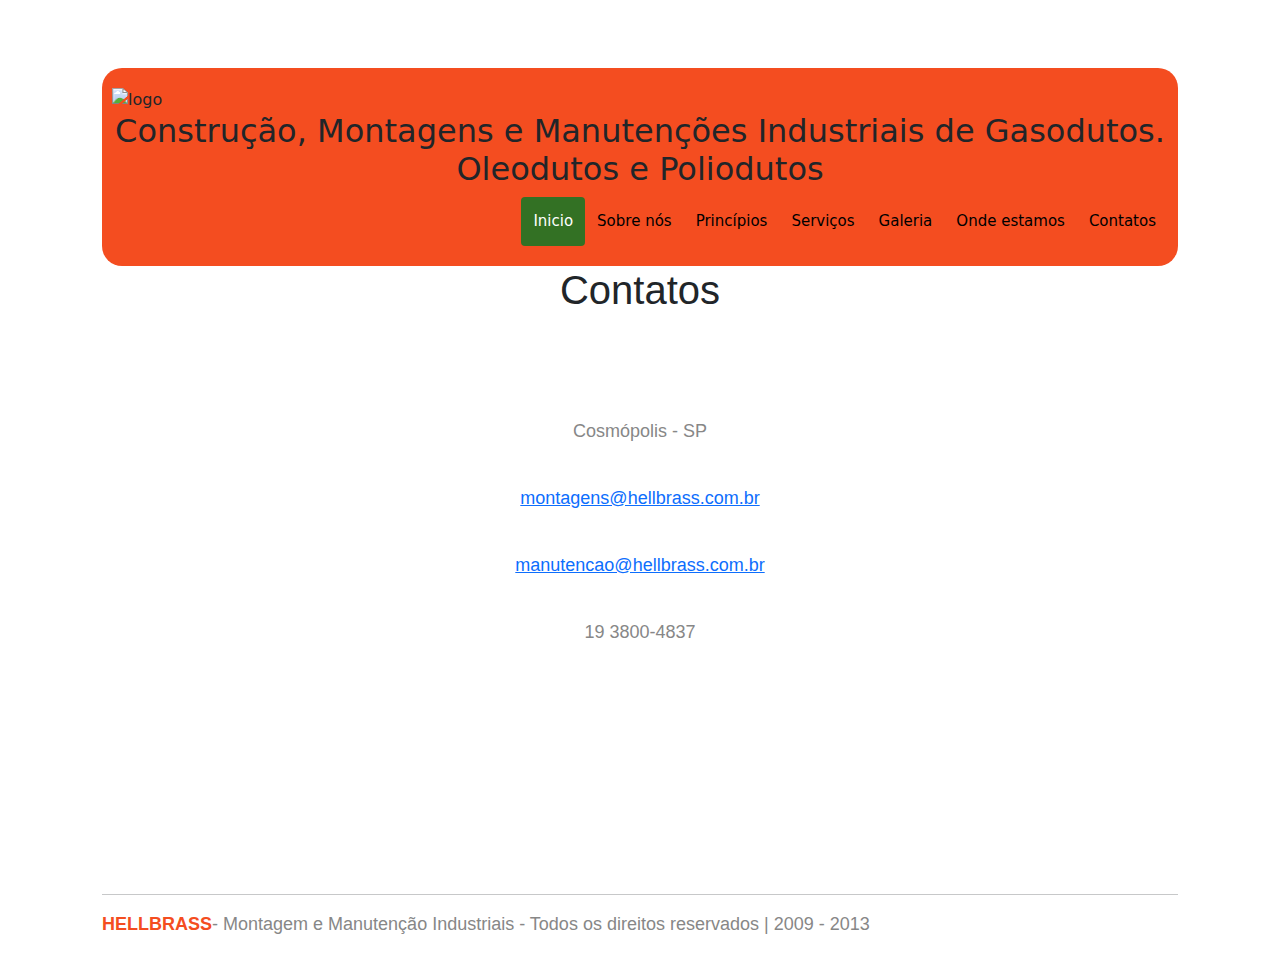
==== html/contatos.html @ 070b01e9 "Add files via upload" ====
<!DOCTYPE html>
<html lang="en">
<head>
    <meta charset="UTF-8">
    <meta http-equiv="X-UA-Compatible" content="IE=edge">
    <meta name="viewport" content="width=device-width, initial-scale=1.0">
    <title>Contatos</title>
    <link rel="stylesheet" href="/css/style.css" />
    <link href="https://cdn.jsdelivr.net/npm/bootstrap@5.2.3/dist/css/bootstrap.min.css" rel="stylesheet">
    <script src="https://cdn.jsdelivr.net/npm/bootstrap@5.2.3/dist/js/bootstrap.bundle.min.js"></script>

    
</head>
<body>

<div class="container mt-5">
    <div class="conteudo">
        <div class="header">
            <div id="logo"><img src='https://i.postimg.cc/g2sQXyDD/logo-Sem-Fundo.png' border='0' alt='logo'/></div>
            <h2>Construção, Montagens e Manutenções Industriais de Gasodutos. Oleodutos e Poliodutos</h2>
        
            <div class="header-right">
            <a class="active" href="./index.html">Inicio</a>
            <a href="../html/sobrenos.html">Sobre nós</a>
            <a href="../html/principios.html">Princípios</a>
            <a href="../html/servicos.html">Serviços</a>
            <a href="../html/galeria.html">Galeria</a>
            <a href="../html/ondeestamos.html">Onde estamos</a>
            <a href="../html/contatos.html">Contatos</a>
            </div>
        
        </div>
        <h1>Contatos</h1><br /> <br /> <br /> <br />


        <p id="cc">Cosmópolis - SP</p><br />
        <p id="cc"><a href="mailto:montagens@hellbrass.com.br">montagens@hellbrass.com.br</a></p><br />
        <p id="cc"><a href="mailto:manutencao@hellbrass.com.br">manutencao@hellbrass.com.br</a></p><br />
        <p id="cc">19 3800-4837</p><br /> <br /> <br /> <br /> <br /> <br /> <br /> <br /> <br /> 

        <hr />
        <footer>
            <p><b>HELLBRASS</b>- Montagem e Manutenção Industriais - Todos os direitos reservados | 2009 - 2013</p>
        </footer>


    </div>
</div>

            <script defer src="./js/script.js"></script>
    </body>
</html>
---- css/style.css ----
body {
    background-color: white;
    margin: 0;
  }
  h2{
    text-align: center;
  }
  h3,h4,h5,h6{
    font-family: Arial, Helvetica, sans-serif;
    font-size: 20px;
    font-weight: bold;
    text-align: center;
    color: #337124;

  }
  #titulo, h1{
    font-family: Arial, Helvetica, sans-serif;
    font-size: 30px;
    font-weight: bold;
    text-align: center;
    color: #878787;
  }
  #SubTitulo {
    font-family: Arial, Helvetica, sans-serif;
    font-size: 20px;
    font-weight: bold;
    text-align: center;
    color: #878787;
  }
  p{
    font-family: Arial, Helvetica, sans-serif;
    font-size: 18px;
    text-align: justify;
    color: #878787;
   }
   #cc{
    font-family: Arial, Helvetica, sans-serif;
    font-size: 18px;
    text-align: center;
    color: #878787;
   }
  table, tbody, tr, td {
    font-family: Arial, Helvetica, sans-serif;
    border: 1px solid #b3ffb3;
    text-align: center;
    color: #878787;
   }
   ul, li{
    font-family: Arial, Helvetica, sans-serif;
    font-size: 18px;
    text-align: left;
    color: #878787;
   }
   /* ALTERAR SE QUISER */
   b{
    color: #F44D20;
    /*color: #8C6321;
    color: #337124;*/
   }
   #imagens{
    width: auto;
    height: auto;
    text-align: center;
   }

  /* Header/Logo Title */

  /* Style the header with a grey background and some padding */
.header {
  overflow: hidden;
  background-color: #F44D20;
  padding: 20px 10px;
  border-radius: 20px;
}

/* Style the header links */
.header a {
  float: left;
  color: black;
  text-align: center;
  padding: 12px;
  text-decoration: none;
  font-size: 15px;
  line-height: 25px;
  border-radius: 4px;
}

/* Style the logo link (notice that we set the same value of line-height and font-size to prevent the header to increase when the font gets bigger */
.header a.logo {
  font-family: Arial, Helvetica, sans-serif;
  font-size: 25px;
  font-weight: bold;
}

/* Change the background color on mouse-over */
 /* ALTERAR SE QUISER */
.header a:hover {
  background-color: #337124;
  color: black;
}

/* Style the active/current link*/
.header a.active {
  background-color: #337124;
  color: white;
}

/* Float the link section to the right */
.header-right {
  float: right;
}

/* Add media queries for responsiveness - when the screen is 500px wide or less, stack the links on top of each other */
@media screen and (max-width: 500px) {
  .header a {
    float: none;
    display: block;
    text-align: left;
  }
  .header-right {
    float: none;
  }
}

/* Conteúdo da Página */
.conteudo {padding:20px;}

/* Tratar estas imagens */
mg {
  width: 100%;
  height: 500px;
  object-fit: cover;
  object-position: bottom;
}
div img{
  float:left;
  width: 100%;
  height: 100%;
}
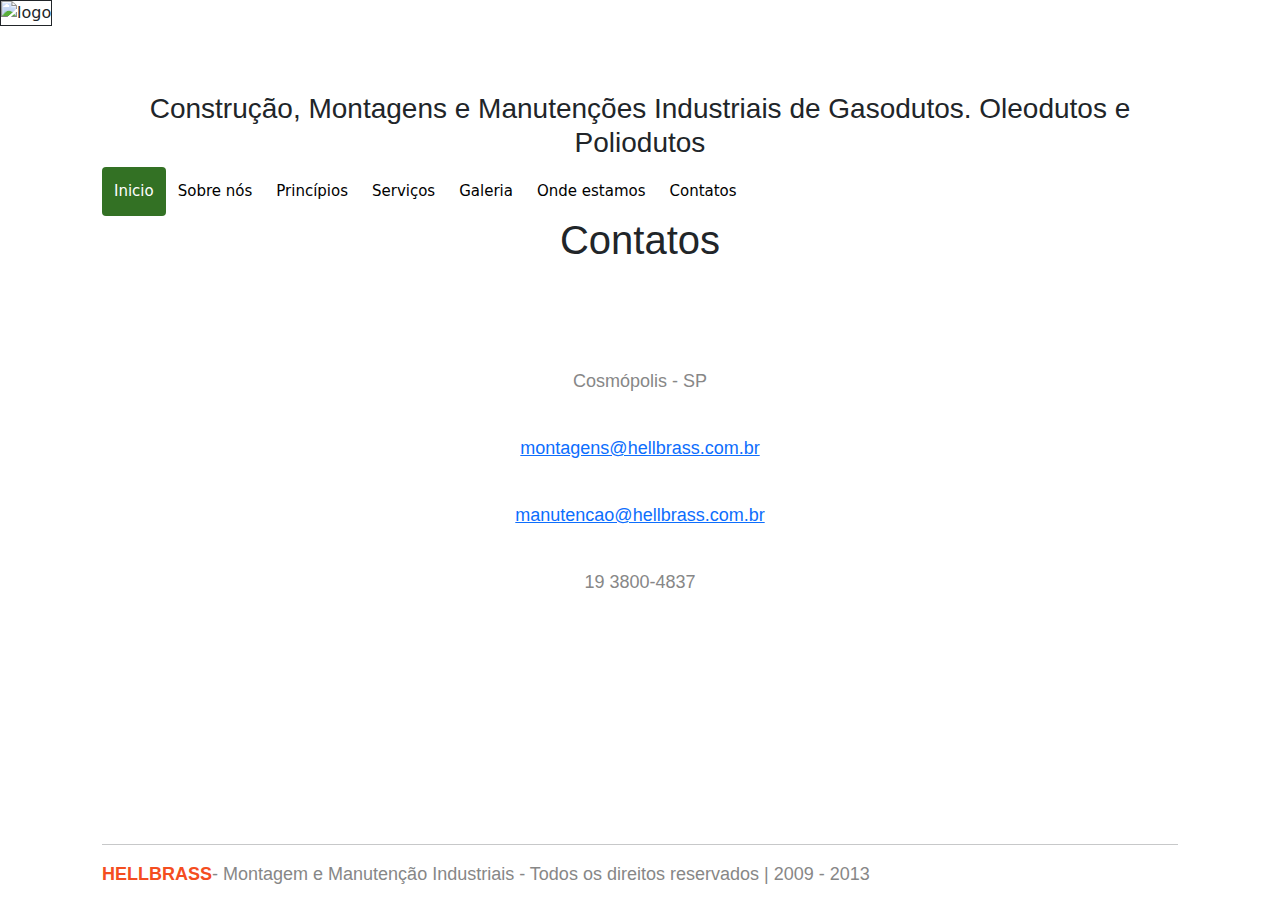
==== commit d18d6016: "Update files" ====
--- a/html/contatos.html
+++ b/html/contatos.html
@@ -13,14 +13,16 @@
 </head>
 <body>
 
+    <div class="logo">
+        <img  src='https://i.postimg.cc/g2sQXyDD/logo-Sem-Fundo.png' border='1' alt='logo'/>
+    </div><br />
 <div class="container mt-5">
     <div class="conteudo">
         <div class="header">
-            <div id="logo"><img src='https://i.postimg.cc/g2sQXyDD/logo-Sem-Fundo.png' border='0' alt='logo'/></div>
-            <h2>Construção, Montagens e Manutenções Industriais de Gasodutos. Oleodutos e Poliodutos</h2>
-        
+            <h3>Construção, Montagens e Manutenções Industriais de Gasodutos. Oleodutos e Poliodutos</h3>
+
             <div class="header-right">
-            <a class="active" href="./index.html">Inicio</a>
+            <a class="active" href="index.html">Inicio</a>
             <a href="../html/sobrenos.html">Sobre nós</a>
             <a href="../html/principios.html">Princípios</a>
             <a href="../html/servicos.html">Serviços</a>
--- a/css/style.css
+++ b/css/style.css
@@ -67,10 +67,12 @@
 
   /* Style the header with a grey background and some padding */
 .header {
+  display:grid;
   overflow: hidden;
-  background-color: #F44D20;
-  padding: 20px 10px;
-  border-radius: 20px;
+  /*background-color: #F44D20;*/
+  background-color: white;
+  width: auto;
+  height: auto;
 }
 
 /* Style the header links */
@@ -105,11 +107,6 @@
   color: white;
 }
 
-/* Float the link section to the right */
-.header-right {
-  float: right;
-}
-
 /* Add media queries for responsiveness - when the screen is 500px wide or less, stack the links on top of each other */
 @media screen and (max-width: 500px) {
   .header a {
@@ -119,6 +116,7 @@
   }
   .header-right {
     float: none;
+    float: right;
   }
 }
 
@@ -137,3 +135,8 @@
   width: 100%;
   height: 100%;
 }
+.logo{
+  float:left;
+  width: auto;
+  height: auto;
+}
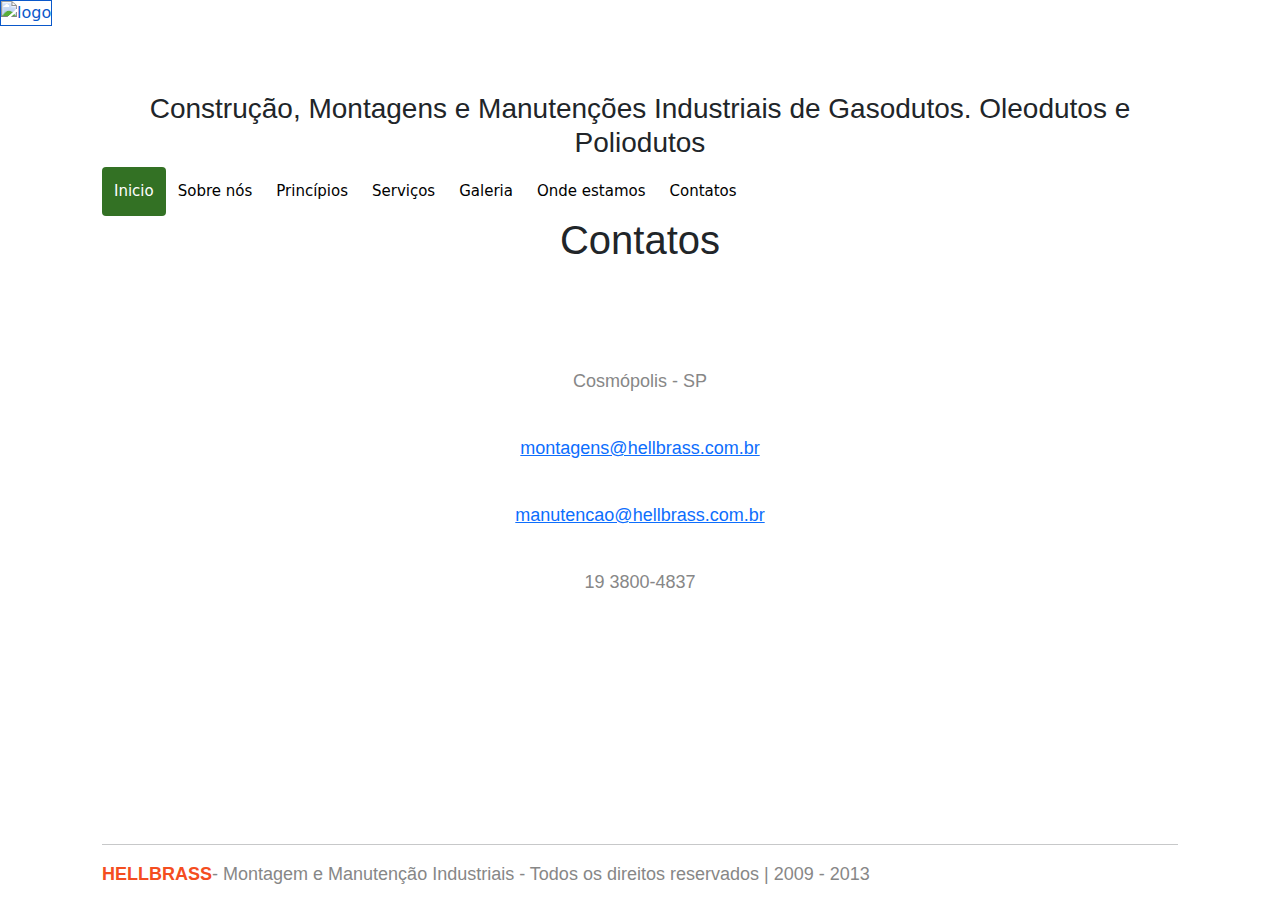
==== commit 3fa0ec65: "Update files" ====
--- a/html/contatos.html
+++ b/html/contatos.html
@@ -14,7 +14,9 @@
 <body>
 
     <div class="logo">
-        <img  src='https://i.postimg.cc/g2sQXyDD/logo-Sem-Fundo.png' border='1' alt='logo'/>
+        <div class="logo">
+            <a href="./index.html"><img  src='https://i.postimg.cc/g2sQXyDD/logo-Sem-Fundo.png'border='1' alt='logo'/></a>
+        </div><br />
     </div><br />
 <div class="container mt-5">
     <div class="conteudo">
@@ -22,7 +24,7 @@
             <h3>Construção, Montagens e Manutenções Industriais de Gasodutos. Oleodutos e Poliodutos</h3>
 
             <div class="header-right">
-            <a class="active" href="index.html">Inicio</a>
+            <a class="active" href="./index.html">Inicio</a>
             <a href="../html/sobrenos.html">Sobre nós</a>
             <a href="../html/principios.html">Princípios</a>
             <a href="../html/servicos.html">Serviços</a>
